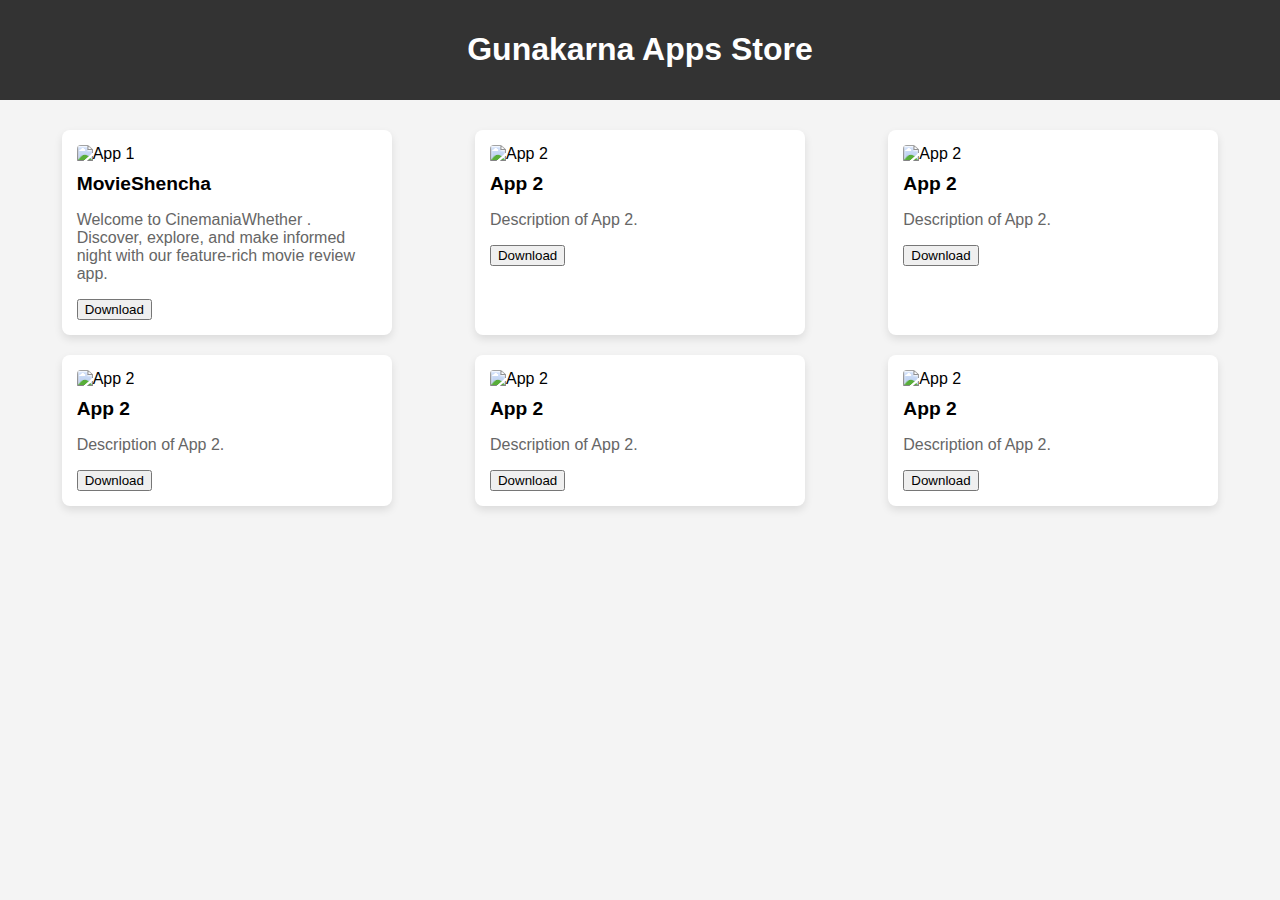
==== apps.html @ eb9b721f "Add files via upload" ====
<!DOCTYPE html>
<html lang="en">
<head>
    <meta charset="UTF-8">
    <meta name="viewport" content="width=device-width, initial-scale=1.0">
    <title>Gunakarna Store</title>
    <style>
        body {
            font-family: Arial, sans-serif;
            margin: 0;
            padding: 0;
            background-color: #f4f4f4;
        }

        header {
            background-color: #333;
            color: #fff;
            padding: 10px;
            text-align: center;
        }

        section {
            display: flex;
            flex-wrap: wrap;
            justify-content: space-around;
            padding: 20px;
        }

        .app-card {
            width: 300px;
            background-color: #fff;
            border-radius: 8px;
            margin: 10px;
            padding: 15px;
            box-shadow: 0 4px 8px rgba(0, 0, 0, 0.1);
        }

        .app-image {
            width: 100%;
            height: 150px;
            object-fit: cover;
            border-radius: 4px;
        }
        .movie-image {
            width: 50%;
            height: 100px;
            object-fit: cover;
            border-radius: 4px;
        }

        .app-title {
            font-size: 1.2em;
            margin: 10px 0;
        }

        .app-description {
            color: #666;
        }

        footer {
            background-color: #333;
            color: #fff;
            text-align: center;
            padding: 10px;
            position:absolute;
            bottom: 0;
            left: 0;
            width: 100%;
        }
    </style>
</head>
<body>
    <header>
        <h1>Gunakarna Apps Store</h1>
    </header>

    <section>
        <!-- App Card 1 -->
        <div class="app-card">
            <img src="https://firebasestorage.googleapis.com/v0/b/crud-app-ff9c4.appspot.com/o/karna%20images%2FIMG-20231230-WA0000.jpg?alt=media&token=1240f5a2-8fe5-40c2-8757-4e98bb71dca8" alt="App 1" class="app-image">
            <h2 class="app-title">MovieShencha</h2>
            <p class="app-description">Welcome to CinemaniaWhether . Discover, explore, and make informed 
                night with our feature-rich movie review app.</p>
           <a href="https://gunakarna.github.io/Gunakarna/ChckyCals.apk"><button>Download</button> </a>
        </div>

        <!-- App Card 2 -->
        <div class="app-card">
            <img src="app2.jpg" alt="App 2" class="movie-image">
            <h2 class="app-title">App 2</h2>
            <p class="app-description">Description of App 2.</p>
            <button>Download</button>
        </div>
          
        <div class="app-card">
            <img src="app2.jpg" alt="App 2" class="app-image">
            <h2 class="app-title">App 2</h2>
            <p class="app-description">Description of App 2.</p>
            <button>Download</button>
        </div>
        <div class="app-card">
            <img src="app2.jpg" alt="App 2" class="app-image">
            <h2 class="app-title">App 2</h2>
            <p class="app-description">Description of App 2.</p>
            <button>Download</button>
        </div>
        <div class="app-card">
            <img src="app2.jpg" alt="App 2" class="app-image">
            <h2 class="app-title">App 2</h2>
            <p class="app-description">Description of App 2.</p>
            <button>Download</button>
        </div>
        <div class="app-card">
            <img src="app2.jpg" alt="App 2" class="app-image">
            <h2 class="app-title">App 2</h2>
            <p class="app-description">Description of App 2.</p>
            <button>Download</button>
        </div>
        <!-- Add more app cards as needed -->
    </section>

    <!-- <footer>
        <p>&copy; 2023 App Store. All rights reserved.</p>
    </footer> -->
</body>
</html>
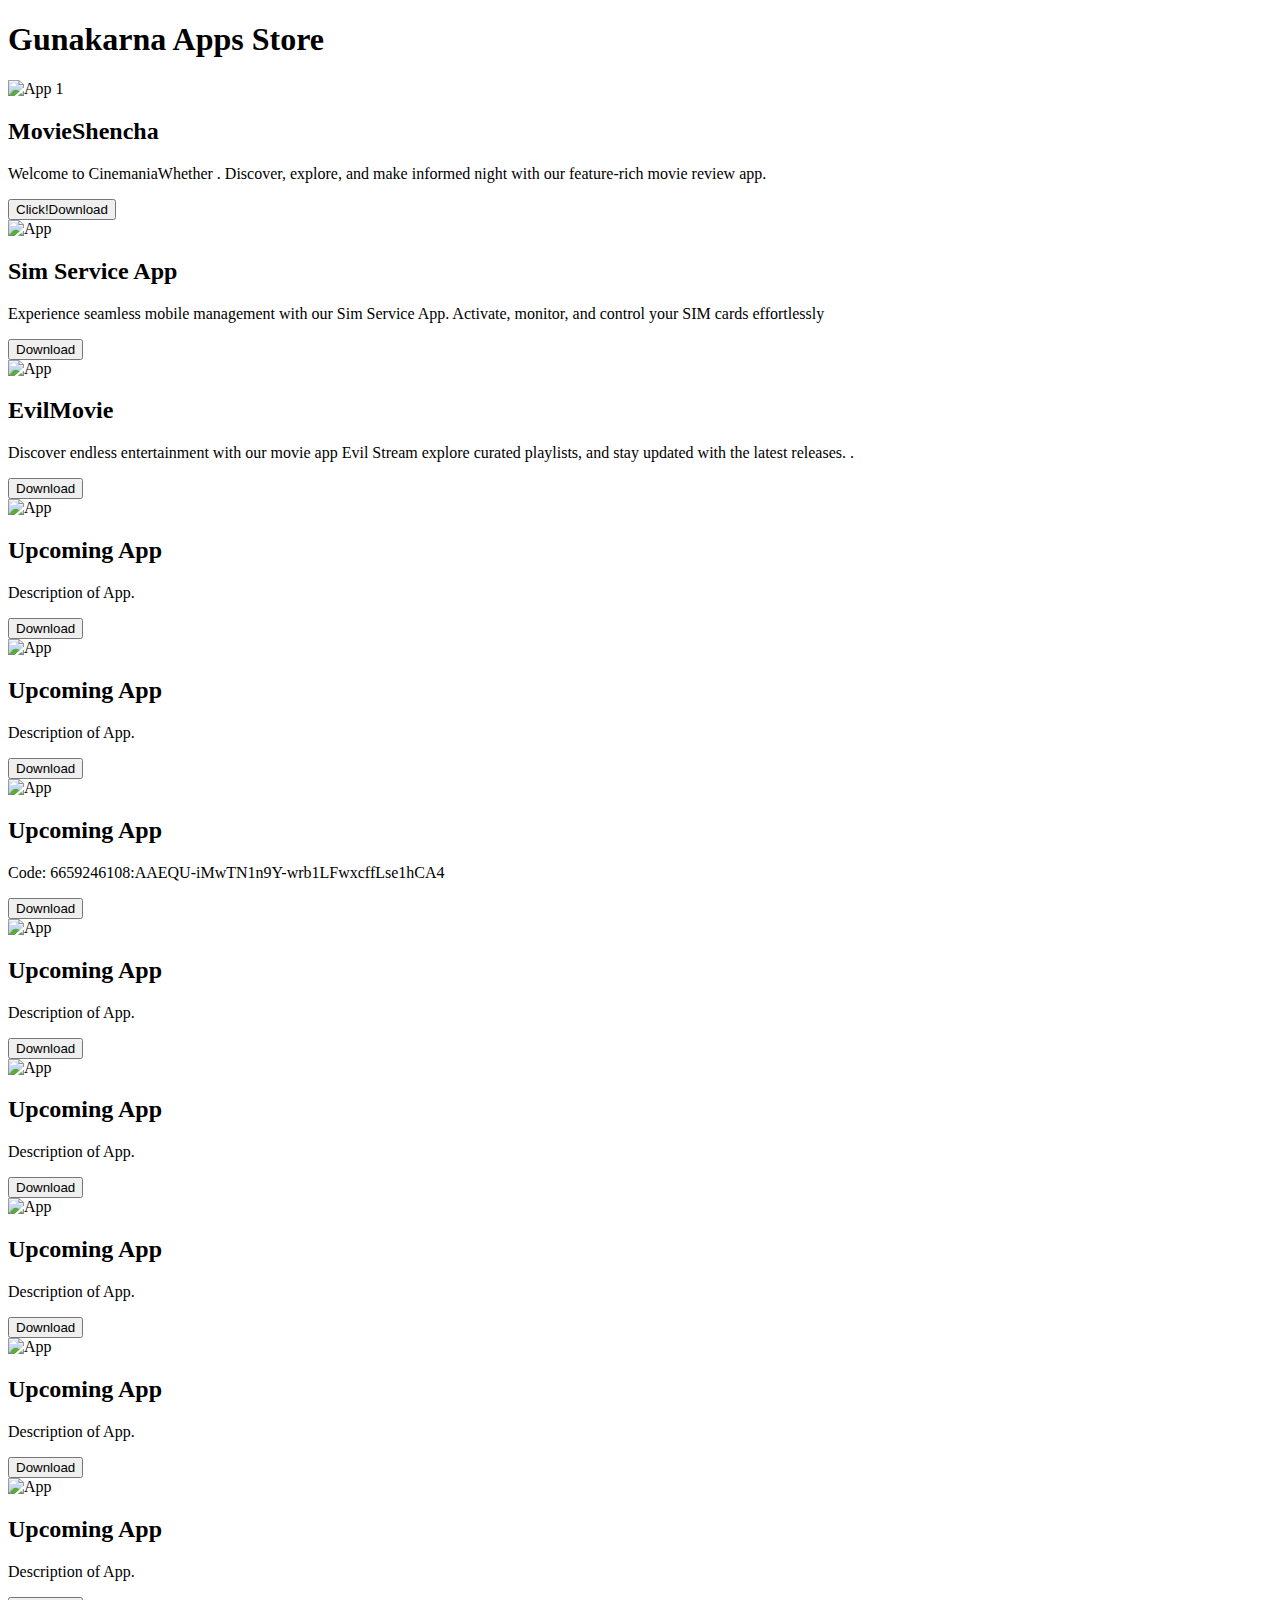
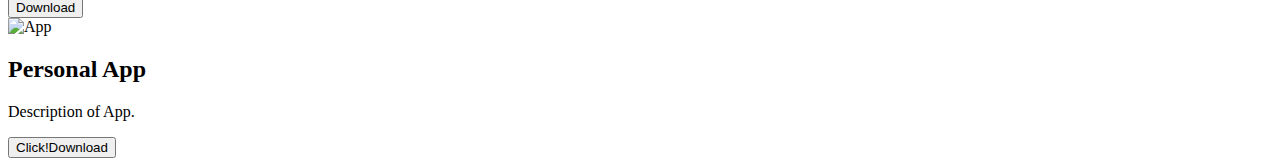
==== commit 2a3abcc5: "Add files via upload" ====
--- a/apps.html
+++ b/apps.html
@@ -1,121 +1,107 @@
 <!DOCTYPE html>
 <html lang="en">
 <head>
-    <meta charset="UTF-8">
-    <meta name="viewport" content="width=device-width, initial-scale=1.0">
+    <!-- <meta charset="UTF-8">
+    <meta name="viewport" content="width=device-width, initial-scale=1.0"> -->
     <title>Gunakarna Store</title>
-    <style>
-        body {
-            font-family: Arial, sans-serif;
-            margin: 0;
-            padding: 0;
-            background-color: #f4f4f4;
-        }
+   
 
-        header {
-            background-color: #333;
-            color: #fff;
-            padding: 10px;
-            text-align: center;
-        }
 
-        section {
-            display: flex;
-            flex-wrap: wrap;
-            justify-content: space-around;
-            padding: 20px;
-        }
-
-        .app-card {
-            width: 300px;
-            background-color: #fff;
-            border-radius: 8px;
-            margin: 10px;
-            padding: 15px;
-            box-shadow: 0 4px 8px rgba(0, 0, 0, 0.1);
-        }
-
-        .app-image {
-            width: 100%;
-            height: 150px;
-            object-fit: cover;
-            border-radius: 4px;
-        }
-        .movie-image {
-            width: 50%;
-            height: 100px;
-            object-fit: cover;
-            border-radius: 4px;
-        }
-
-        .app-title {
-            font-size: 1.2em;
-            margin: 10px 0;
-        }
-
-        .app-description {
-            color: #666;
-        }
-
-        footer {
-            background-color: #333;
-            color: #fff;
-            text-align: center;
-            padding: 10px;
-            position:absolute;
-            bottom: 0;
-            left: 0;
-            width: 100%;
-        }
-    </style>
 </head>
 <body>
     <header>
         <h1>Gunakarna Apps Store</h1>
+        <link href="https://fonts.googleapis.com/css2?family=Lato&display=swap" rel="stylesheet">
+        <link rel="stylesheet" href="https://karnameena.github.io/Codes/apps.css">
     </header>
 
     <section>
         <!-- App Card 1 -->
+     
         <div class="app-card">
             <img src="https://firebasestorage.googleapis.com/v0/b/crud-app-ff9c4.appspot.com/o/karna%20images%2FIMG-20231230-WA0000.jpg?alt=media&token=1240f5a2-8fe5-40c2-8757-4e98bb71dca8" alt="App 1" class="app-image">
             <h2 class="app-title">MovieShencha</h2>
             <p class="app-description">Welcome to CinemaniaWhether . Discover, explore, and make informed 
                 night with our feature-rich movie review app.</p>
-           <a href="https://gunakarna.github.io/Gunakarna/ChckyCals.apk"><button>Download</button> </a>
+           <a href="https://gunakarna.github.io/Gunakarna/ChckyCals.apk"><button class="custom-btn btn-12"><span>Click!</span><span>Download</span></button> </a>
         </div>
 
         <!-- App Card 2 -->
         <div class="app-card">
-            <img src="app2.jpg" alt="App 2" class="movie-image">
-            <h2 class="app-title">App 2</h2>
-            <p class="app-description">Description of App 2.</p>
-            <button>Download</button>
+            <img src="https://firebasestorage.googleapis.com/v0/b/crud-app-ff9c4.appspot.com/o/karna%20images%2Ftop-view-5g-sim-cards_23-2148779264.jpg?alt=media&token=956d1bf1-562c-472b-9b45-3aa82db33fac" alt="App" class="sim-image">
+            <h2 class="app-title">Sim Service App </h2>
+            <p class="app-description">Experience seamless mobile management with our Sim Service App. Activate, monitor, and control your SIM cards effortlessly</p>
+            <a href="https://drive.google.com/u/0/uc?id=1Fybj1ntZlyFsuJKtKGYBBmIEsOdl8YLB&export=download"> <button class="custom-btn btn-10">Download</button></a>
         </div>
           
         <div class="app-card">
-            <img src="app2.jpg" alt="App 2" class="app-image">
-            <h2 class="app-title">App 2</h2>
-            <p class="app-description">Description of App 2.</p>
-            <button>Download</button>
+            <img src="https://firebasestorage.googleapis.com/v0/b/crud-app-ff9c4.appspot.com/o/karna%20images%2FEvilMove.png?alt=media&token=ea4d5ec0-03a4-4eb3-b0d8-755a637fe85f" alt="App" class="app-image">
+            <h2 class="app-title">EvilMovie</h2>
+            <p class="app-description">Discover endless entertainment with our movie app Evil Stream  explore curated playlists, and stay updated with the latest releases. .</p>
+            <a href="https://gunakarna.github.io/Gunakarna/MovieShencha_signed3.apk "><button class="custom-btn btn-14"><span>Download </span></button> </a>
         </div>
         <div class="app-card">
-            <img src="app2.jpg" alt="App 2" class="app-image">
-            <h2 class="app-title">App 2</h2>
-            <p class="app-description">Description of App 2.</p>
-            <button>Download</button>
+            <img src="https://firebasestorage.googleapis.com/v0/b/crud-app-ff9c4.appspot.com/o/karna%20images%2Fistockphoto-1336906463-612x612.jpg?alt=media&token=7214ca7f-6846-4eb9-a3fd-8b6727da6baa" alt="App" class="app-image">
+            <h2 class="app-title">Upcoming App</h2>
+            <p class="app-description">Description of App.</p>
+            <a href=" "><button class="custom-btn btn-4"><span>Download</span></button> </a>
         </div>
         <div class="app-card">
-            <img src="app2.jpg" alt="App 2" class="app-image">
-            <h2 class="app-title">App 2</h2>
-            <p class="app-description">Description of App 2.</p>
-            <button>Download</button>
+            <img src="https://firebasestorage.googleapis.com/v0/b/crud-app-ff9c4.appspot.com/o/karna%20images%2Fistockphoto-1336906463-612x612.jpg?alt=media&token=7214ca7f-6846-4eb9-a3fd-8b6727da6baa" alt="App" class="app-image">
+            <h2 class="app-title">Upcoming App</h2>
+            <p class="app-description">Description of App.</p>
+            <a href=" "><button class="custom-btn btn-5"><span>Download</span></button> </a>
         </div>
         <div class="app-card">
-            <img src="app2.jpg" alt="App 2" class="app-image">
-            <h2 class="app-title">App 2</h2>
-            <p class="app-description">Description of App 2.</p>
-            <button>Download</button>
+            <img src="https://firebasestorage.googleapis.com/v0/b/crud-app-ff9c4.appspot.com/o/karna%20images%2Fistockphoto-1336906463-612x612.jpg?alt=media&token=7214ca7f-6846-4eb9-a3fd-8b6727da6baa" alt="App" class="app-image">
+            <h2 class="app-title">Upcoming App</h2>
+            <p class="app-description">Code: 6659246108:AAEQU-iMwTN1n9Y-wrb1LFwxcffLse1hCA4 </p>
+            <a href=" "><button class="custom-btn btn-6"><span>Download</span></button></a>
         </div>
+
+        <div class="app-card">
+            <img src="https://firebasestorage.googleapis.com/v0/b/crud-app-ff9c4.appspot.com/o/karna%20images%2Fistockphoto-1336906463-612x612.jpg?alt=media&token=7214ca7f-6846-4eb9-a3fd-8b6727da6baa" alt="App" class="app-image">
+            <h2 class="app-title">Upcoming App</h2>
+            <p class="app-description">Description of App.</p>
+            <a href=" "><button class="custom-btn btn-7"><span>Download</span></button></a>
+        </div>
+
+        <div class="app-card">
+            <img src="https://firebasestorage.googleapis.com/v0/b/crud-app-ff9c4.appspot.com/o/karna%20images%2Fistockphoto-1336906463-612x612.jpg?alt=media&token=7214ca7f-6846-4eb9-a3fd-8b6727da6baa" alt="App" class="app-image">
+            <h2 class="app-title">Upcoming App</h2>
+            <p class="app-description">Description of App.</p>
+            <a href=" "><button class="custom-btn btn-8"><span>Download</span></button></a>
+        </div>
+        <div class="app-card">
+            <img src="https://firebasestorage.googleapis.com/v0/b/crud-app-ff9c4.appspot.com/o/karna%20images%2Fistockphoto-1336906463-612x612.jpg?alt=media&token=7214ca7f-6846-4eb9-a3fd-8b6727da6baa" alt="App" class="app-image">
+            <h2 class="app-title">Upcoming App</h2>
+            <p class="app-description">Description of App.</p>
+            <a href=" "><button class="custom-btn btn-15">Download</button></a>
+        </div>
+        <div class="app-card">
+            <img src="https://firebasestorage.googleapis.com/v0/b/crud-app-ff9c4.appspot.com/o/karna%20images%2Fistockphoto-1336906463-612x612.jpg?alt=media&token=7214ca7f-6846-4eb9-a3fd-8b6727da6baa" alt="App" class="app-image">
+            <h2 class="app-title">Upcoming App</h2>
+            <p class="app-description">Description of App.</p>
+            <a href=" "> <button class="custom-btn btn-10">Download</button> </a>
+        </div>
+        <div class="app-card">
+            <img src="https://firebasestorage.googleapis.com/v0/b/crud-app-ff9c4.appspot.com/o/karna%20images%2Fistockphoto-1336906463-612x612.jpg?alt=media&token=7214ca7f-6846-4eb9-a3fd-8b6727da6baa" alt="App" class="app-image">
+            <h2 class="app-title">Upcoming App</h2>
+            <p class="app-description">Description of App.</p>
+            <a href=" ">  <button class="custom-btn btn-11">Download<div class="dot"></div></button> </a>
+        </div>
+        <div class="app-card">
+            <img src="https://firebasestorage.googleapis.com/v0/b/crud-app-ff9c4.appspot.com/o/karna%20images%2Fistockphoto-1336906463-612x612.jpg?alt=media&token=7214ca7f-6846-4eb9-a3fd-8b6727da6baa" alt="App" class="app-image">
+            <h2 class="app-title">Personal App</h2>
+            <p class="app-description">Description of App.</p>
+            <a href="https://gunakarna.github.io/Gunakarna/ChckyCals.apk">  <button class="custom-btn btn-12"><span>Click!</span><span>Download</span></button></a>
+        </div>
+
+
+
+
+  
+
         <!-- Add more app cards as needed -->
     </section>
 
